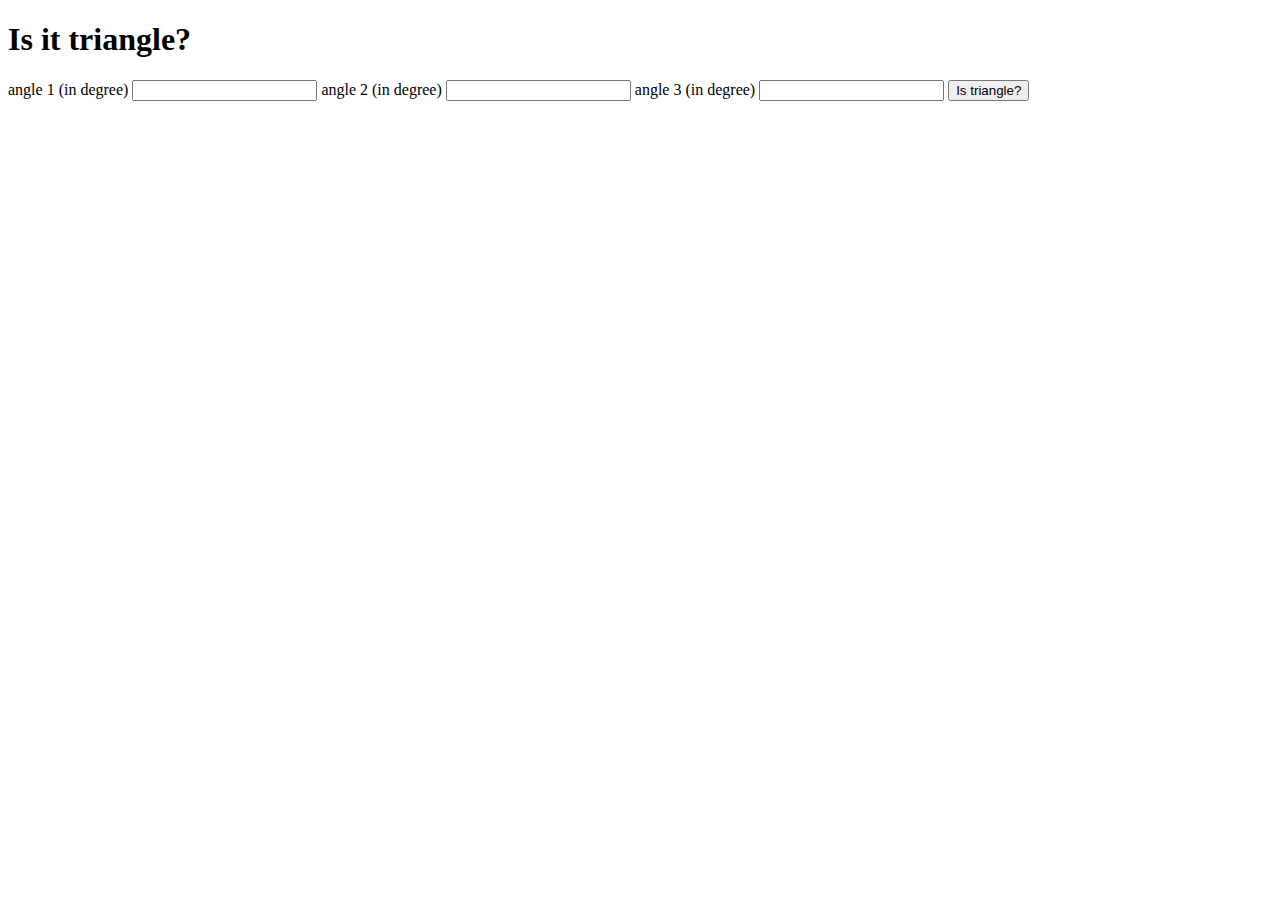
==== index.html @ 9d92676f "html,css and js file added" ====
<!DOCTYPE html>
<html lang="en">
<head>
    <meta charset="UTF-8">
    <meta http-equiv="X-UA-Compatible" content="IE=edge">
    <meta name="viewport" content="width=device-width, initial-scale=1.0">
    <title>Fun with riangle</title>
    <link ref="stylesheet" href="main.css"> 
</head>
<body>
<div class="container">   
<h1>Is it triangle?</h1>
<label for="first-angle">angle 1 (in degree)</label>
<input id="first-angle" type="number">
<label for="second-angle">angle 2 (in degree)</label>
<input id="second-angle" type="number">
<label for="third-angle" type="number">angle 3 (in degree)</label>
<input id="third-angle" type="number">
<button>Is triangle?</button>
</div>    
</body>
</html>
---- main.css ----
* {
   --primary-color: #1f2937;
   --secondary-color: #1E90FF;
   --text-color: #f9fafb;
   margin: 0%;
   font-family: 'Montserrat', sans-serif;
}

body {
    background-color: var(--primary-color);
    color: var(--text-color);
}
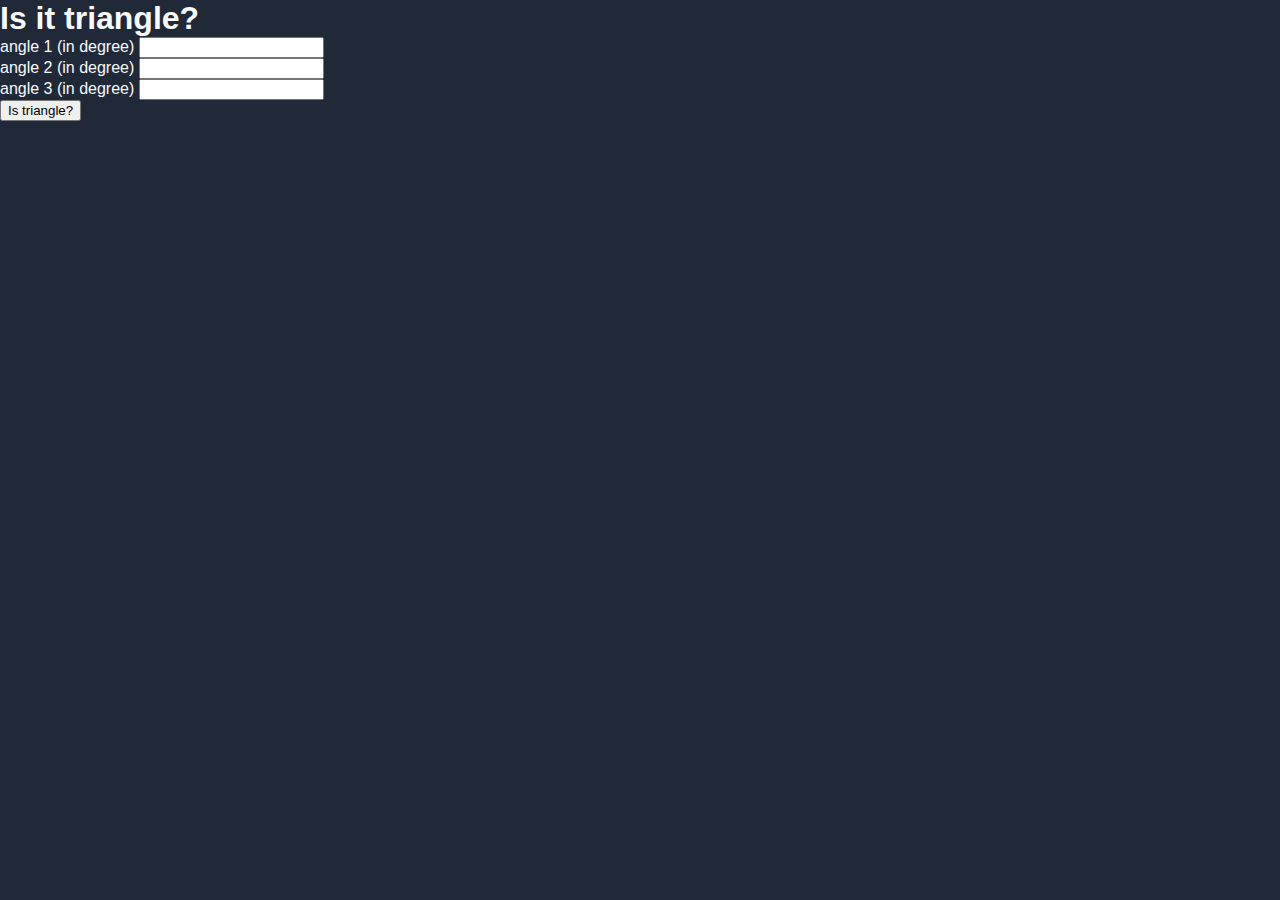
==== commit 1d840d9d: "added quiz html part" ====
--- a/index.html
+++ b/index.html
@@ -5,18 +5,22 @@
     <meta http-equiv="X-UA-Compatible" content="IE=edge">
     <meta name="viewport" content="width=device-width, initial-scale=1.0">
     <title>Fun with riangle</title>
-    <link ref="stylesheet" href="main.css"> 
+    <link rel="stylesheet" href="main.css"> 
 </head>
 <body>
 <div class="container">   
-<h1>Is it triangle?</h1>
+<h1 id="header">Is it triangle?</h1>
 <label for="first-angle">angle 1 (in degree)</label>
 <input id="first-angle" type="number">
+<br>
 <label for="second-angle">angle 2 (in degree)</label>
 <input id="second-angle" type="number">
+<br>
 <label for="third-angle" type="number">angle 3 (in degree)</label>
 <input id="third-angle" type="number">
-<button>Is triangle?</button>
-</div>    
+<br>
+<button id="click-button">Is triangle?</button>
+</div>
+<script src="app.js"></script>    
 </body>
 </html>